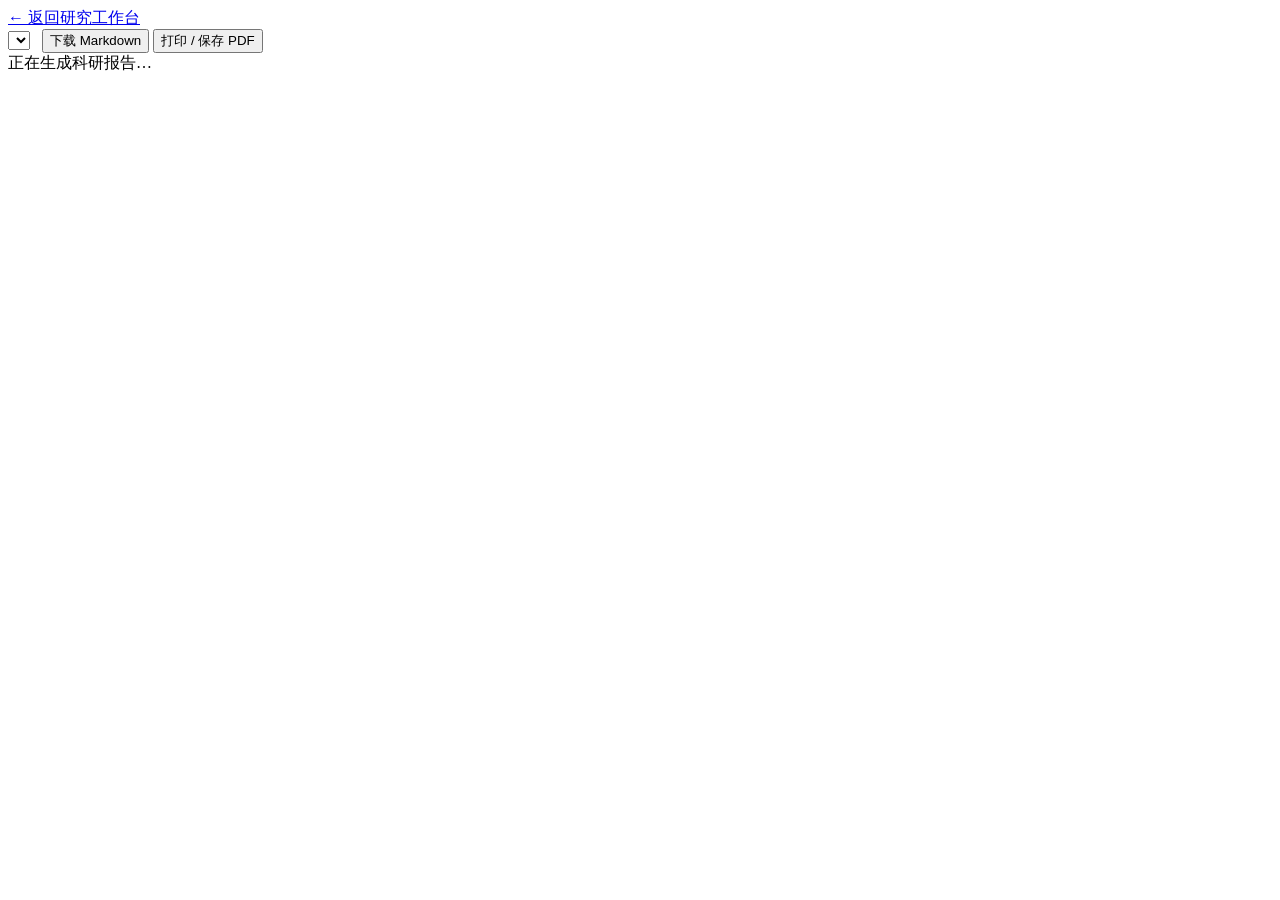
==== web/report.html @ 47b6199d "feat: 前端工作台完整实现 + 后端关键修复 + exe 打包支持 前端 (web/, 原生 HTML/JS, 无构建工具): - 完整实现 docs/frontend_api_run_spec." ====
<!doctype html>
<html lang="zh-CN">
<head>
<meta charset="utf-8"/>
<meta name="viewport" content="width=device-width,initial-scale=1"/>
<title>AI Scientist · 科研报告</title>
<meta name="theme-color" content="#eef1ef"/>
<link rel="icon" href="data:,"/>
<link rel="stylesheet" href="/static/report.css?v=20260816-v3"/>
<link rel="stylesheet" href="/static/report-extra.css?v=20260816-v3"/>
</head>
<body>
<header class="report-top no-print">
  <a class="back" href="/static/index.html">← 返回研究工作台</a>
  <div class="report-tools">
    <select id="roundSelect" aria-label="选择轮次" style="margin-right:8px"></select>
    <button id="downloadMd">下载 Markdown</button>
    <button id="printReport" class="primary">打印 / 保存 PDF</button>
  </div>
</header>

<main class="paper" id="paper">
  <div class="loading">正在生成科研报告…</div>
</main>

<script src="/static/report.js?v=20260816-v3"></script>
</body>
</html>
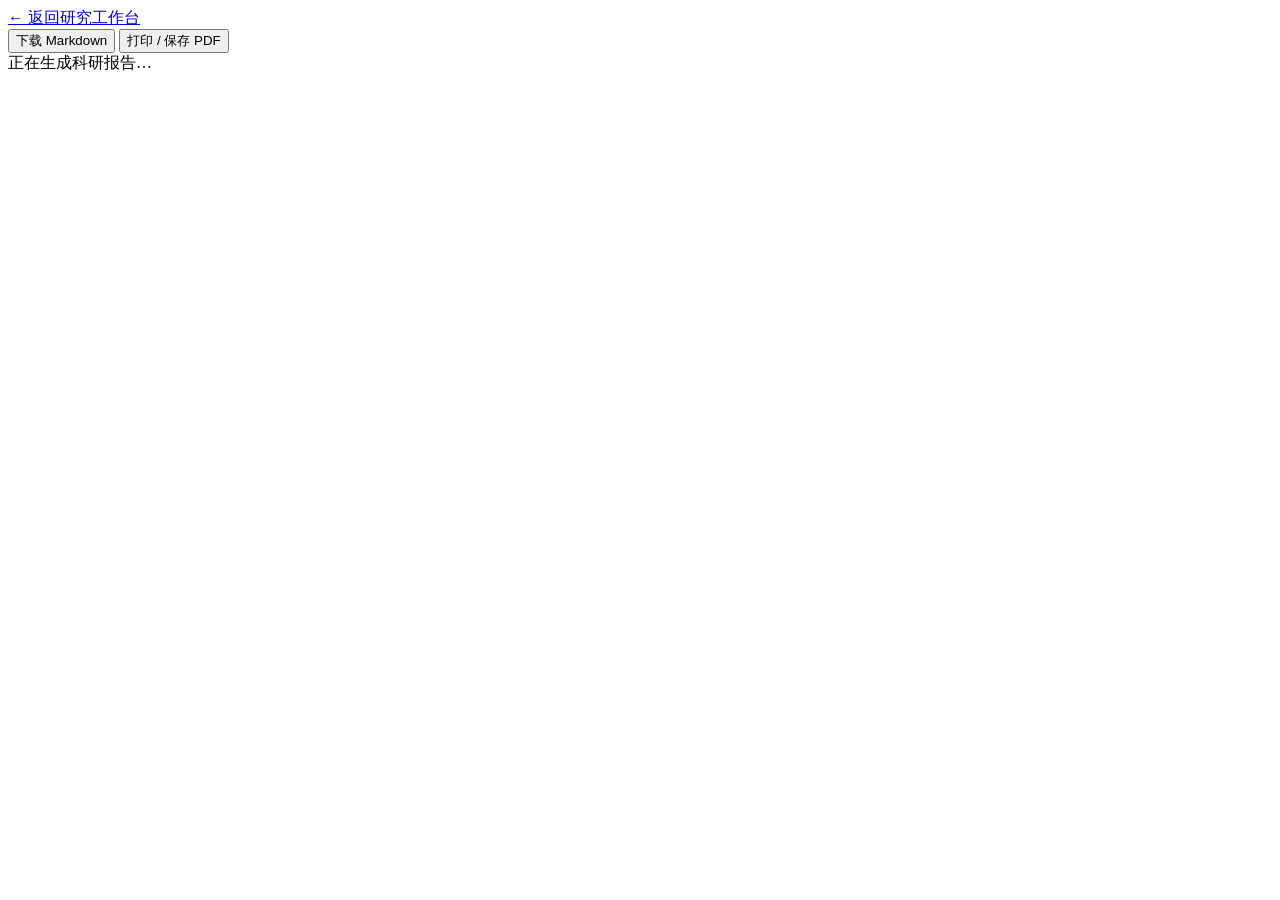
==== commit ebcdc31a: "feat: 新增自动检索在线文献功能与多维度优化 1. 前端新增自动检索在线文献开关与样式，更新静态资源版本 2. 后端调整默认自动检索参数，新增KEEP_SEARCHED_PAPERS配置项 3. " ====
--- a/web/report.html
+++ b/web/report.html
@@ -13,7 +13,6 @@
 <header class="report-top no-print">
   <a class="back" href="/static/index.html">← 返回研究工作台</a>
   <div class="report-tools">
-    <select id="roundSelect" aria-label="选择轮次" style="margin-right:8px"></select>
     <button id="downloadMd">下载 Markdown</button>
     <button id="printReport" class="primary">打印 / 保存 PDF</button>
   </div>
@@ -23,6 +22,6 @@
   <div class="loading">正在生成科研报告…</div>
 </main>
 
-<script src="/static/report.js?v=20260816-v3"></script>
+<script src="/static/report.js?v=20260816-v13"></script>
 </body>
 </html>
